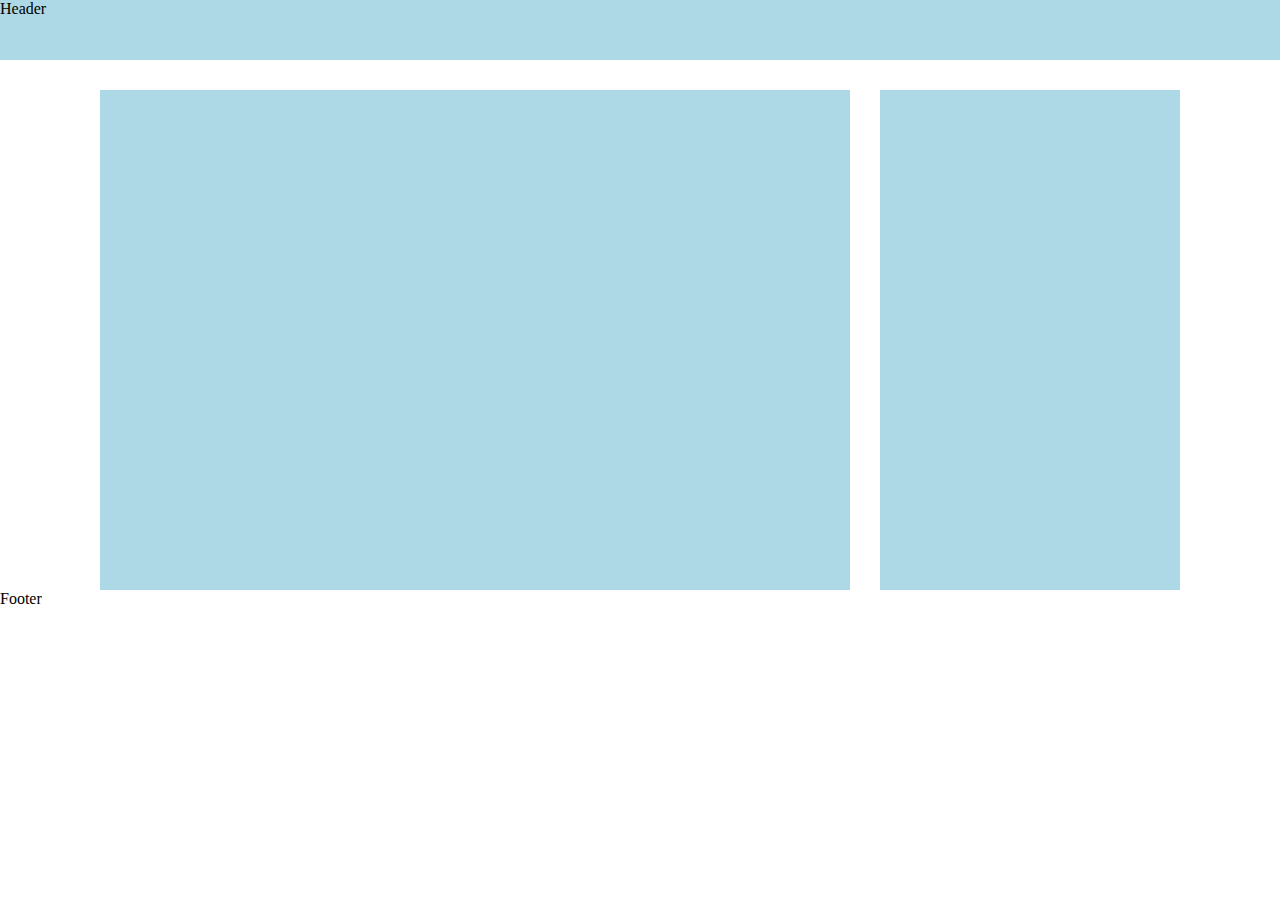
==== index.html @ 83e1193c "home" ====
<!DOCTYPE html>
<html>
    <head>
        <meta charset="UTF-8">
        <title>title</title>
        <link rel="stylesheet" href="home.css">
    </head>
    <body>
        <div class="header">
            Header
        </div>
        <div class="container">
            <div class="content1">
                <div class="block1_1"></div>
                <div class="block1_2"></div>
                <div class="block1_3"></div>
            </div>
            <div class="content2">
                <div class="blcok2_1"></div>
                <div class="block2_2"></div>
            </div>
        </div>
        <div class="footer">
            Footer
        </div>

    </body>
</html>
---- home.css ----
* {
    margin: 0;
    padding: 0;
}

.header {
    width: 100%;
    height: 60px;
    background-color: lightblue;
}

.container {
    width: 1080px;
    margin: 0 auto;
    margin-top: 30px;
    display: flex;
}

.content1 {
    width: 750px;
    margin-right: 30px;

    /* 확인용 */
    height: 500px;
    background-color: lightblue;
}

.content2 {
    width: 300px;

    /* 확인용 */
    height: 500px;
    background-color: lightblue;
}
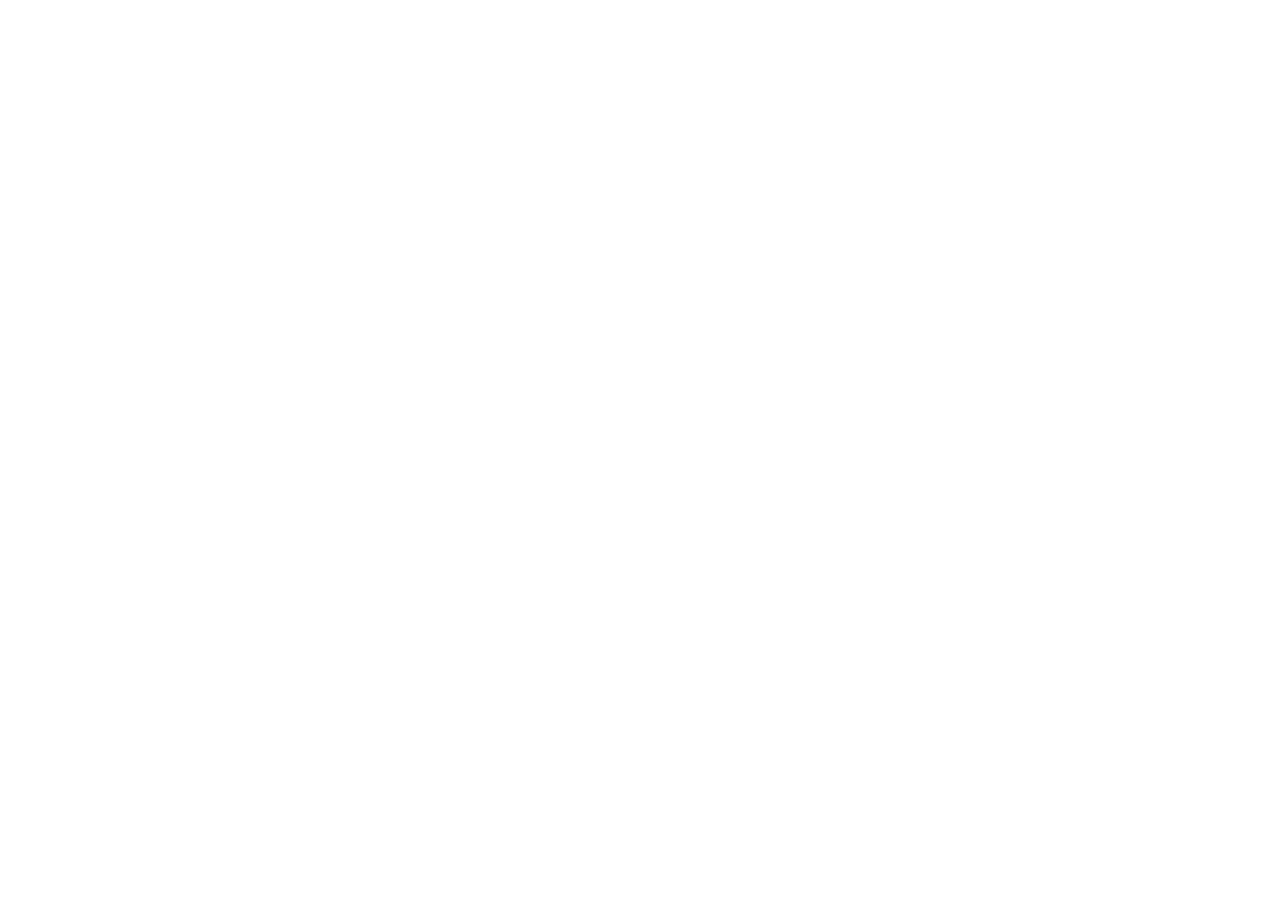
==== commit 1981611f: "learn" ====
--- a/index.html
+++ b/index.html
@@ -4,25 +4,9 @@
         <meta charset="UTF-8">
         <title>title</title>
         <link rel="stylesheet" href="home.css">
+        <script src="https://cdnjs.cloudflare.com/ajax/libs/gsap/3.8.0/gsap.min.js" integrity="sha512-eP6ippJojIKXKO8EPLtsUMS+/sAGHGo1UN/38swqZa1ypfcD4I0V/ac5G3VzaHfDaklFmQLEs51lhkkVaqg60Q==" crossorigin="anonymous" referrerpolicy="no-referrer"></script>
+        <script src="home.js"></script>
     </head>
     <body>
-        <div class="header">
-            Header
-        </div>
-        <div class="container">
-            <div class="content1">
-                <div class="block1_1"></div>
-                <div class="block1_2"></div>
-                <div class="block1_3"></div>
-            </div>
-            <div class="content2">
-                <div class="blcok2_1"></div>
-                <div class="block2_2"></div>
-            </div>
-        </div>
-        <div class="footer">
-            Footer
-        </div>
-
     </body>
-</html>+</html>
